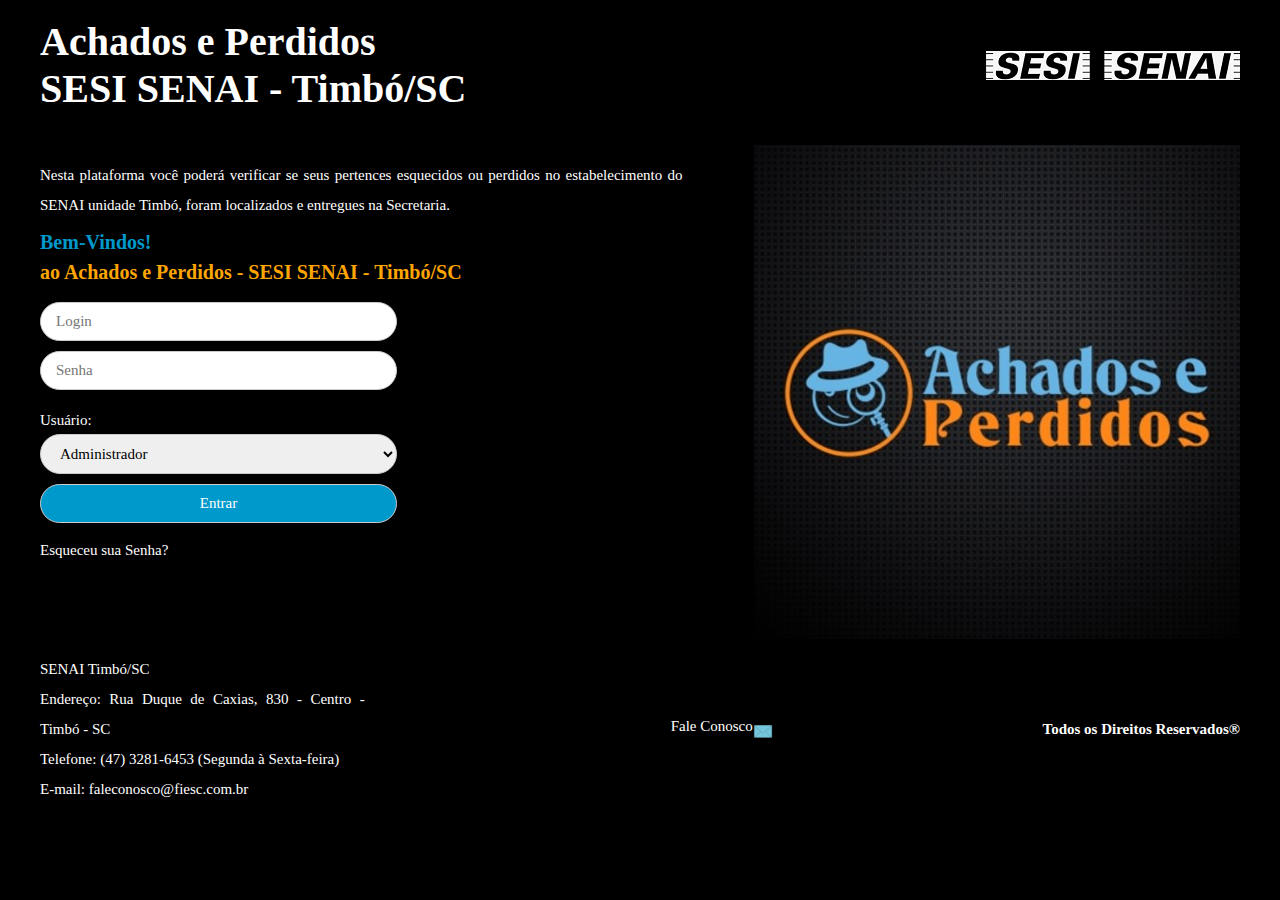
==== index.html @ a4cf992b "first commit" ====
<DOCTYPE html>
<html lang="pt-br">
<head>
    <meta charset="UTF-8">
    <meta http-equiv="X-UA-Compatible" content="IE=edge">
    <meta name="viewport" content="width=device-width, initial-scale=1.0">
    <link href="css/style.css" rel="stylesheet">
    <title>Achados e Perdidos SENAI/Timbó</title>
</head>
<body>
    <header>
        <div class="title">
            <h1>Achados e Perdidos</h1>
            <h1>SESI SENAI - Timbó/SC</h1>
        </div>
        <div class="img-logo">
            <a href="https://sc.senai.br/">
                <img src="img/Logo.png" alt="HTML tutorial">
                </a>
        </div>
    </header>

    <main>
        <div class="text_description">
            <aside>
                <p>Nesta plataforma você poderá verificar se seus pertences esquecidos ou perdidos no estabelecimento do SENAI unidade Timbó,  
                foram localizados e entregues na Secretaria.</p>
           
            <div class="arealogin">
                <h2>Bem-Vindos!</h2>
                <h3>ao Achados e Perdidos - SESI SENAI - Timbó/SC</h3>
            </div>

            <form action="contato.html" method="post">
                <input type="text" required data-native-error="Preencha este campo." class="form-control" placeholder="Login" name="Login" value>
                <input type="password" required data-native-error="Preencha este campo." class="form-control" placeholder="Senha"password="Senha">
                <br>
                <label for="usuario">Usuário:</label>
                    <Select id="usuario">
                        <option value="Adm">Administrador</option>
                        <option value="Al_Prof">Aluno/Professor</option>
                    </Select>
                <input type="submit" value="Entrar"><br>
                <div class="esqueceu-senha">
                    <a href="senha.html">Esqueceu sua Senha?</a>
                </div>
            </form>
            </aside>
        </div> 
          
        <div class="img-fundo">
            <img src="img/imgfundo.jpg" alt="tema-plataforma">
        </div>
    </main>
          
</body>
            
<footer>
    <div class="dados-senai">
        <p>SENAI Timbó/SC<br>
        Endereço: Rua Duque de Caxias, 830 - Centro - Timbó - SC<br>
        Telefone: (47) 3281-6453 (Segunda à Sexta-feira)<br>
        E-mail: faleconosco@fiesc.com.br</p>
    </div>
    <div class="contato">
        <a href="contato.html">Fale Conosco</a><br>
        <img src="img/envelope.jpg" atl="faleconosco">
    </div>
    <b>Todos os Direitos Reservados®</b>
</footer>
</html>
</DOCTYPE>
---- css/style.css ----
body{ 
    background-color: black;
    color: white;
    font-family: poppinsregular;
    max-width: 1200px;
    margin: 0 auto;
    padding: 5px;
}

header{
    display: flex;
    flex-direction: row;
    justify-content: space-between;
    align-items: center;
}

.title{
    flex-direction: column;
    line-height: 20px;
    font-size: 20px;
    font-family: poppinssemibold;
}

main{
    display: flex;
    flex-direction: row;
    margin-top: 20px;
    justify-content: space-between;
}

p{
    width: 90%;
    font-size: 15px;
    line-height: 30px;
    font-family: poppinsmedium;
    text-align: justify;
}

h2{
    color: #09c;
    font-size: 20px;
    line-height: 10px;
    font-family: poppinsmedium;
}

h3{
    color:orange;
    font-size: 20px;
    line-height: 10px;
    font-family: poppinsmedium;
}

.img-fundo{
    clip: rect(0px,100px,200px,0px);
    width: 580px;
}

form{
    width: 100%;
    font-family: poppinsmedium;
    font-size: 15px;
    display: flex;
    flex-direction: column;
}

input[type=text], select {
    width: 50%;
    padding: 10px 15px;
    margin: 5px 0;
    display: inline-block;
    border: 1px solid #ccc;
    border-radius: 30px;
    font-family: poppinsmedium;
    font-size: 15px;
}

input{
    width: 50%;
    background-color: white;
    color: black;
    padding: 10px 15px;
    margin: 5px 0;
    border: 1px solid #ccc;
    border-radius: 30px;
    cursor: pointer;
    font-family: poppinsmedium;
    font-size: 15px;
}

input[type=submit] {
    width: 50%;
    background-color: #09c;
    color: white;
    padding: 10px 15px;
    margin: 5px 0;
    border: 1px solid #ccc;
    border-radius: 30px;
    cursor: pointer;
    font-family: poppinsmedium;
    font-size: 15px;
}

input[type=submit]:hover {
    background-color: orange;
    font-family: poppinsmedium;
    font-size: 15px;
}
  
.esqueceu-senha a{
    color: white;
    font-size: 15px;
    line-height: 10px;
    font-family: poppinsmedium;
    text-decoration: none;
}

footer{
    display: flex;
    flex-direction: row;
    justify-content: space-between;
    align-items: center;
    line-height: normal;
    font-family: poppinsmedium;
    font-size: 15px;
}

footer a{
    color: white;
    text-decoration: none;
}

footer img{
    width: 20px;
}

.contato{
    display: flex;
    flex-direction: row;
    justify-content: space-between;
    background-color: black;
}
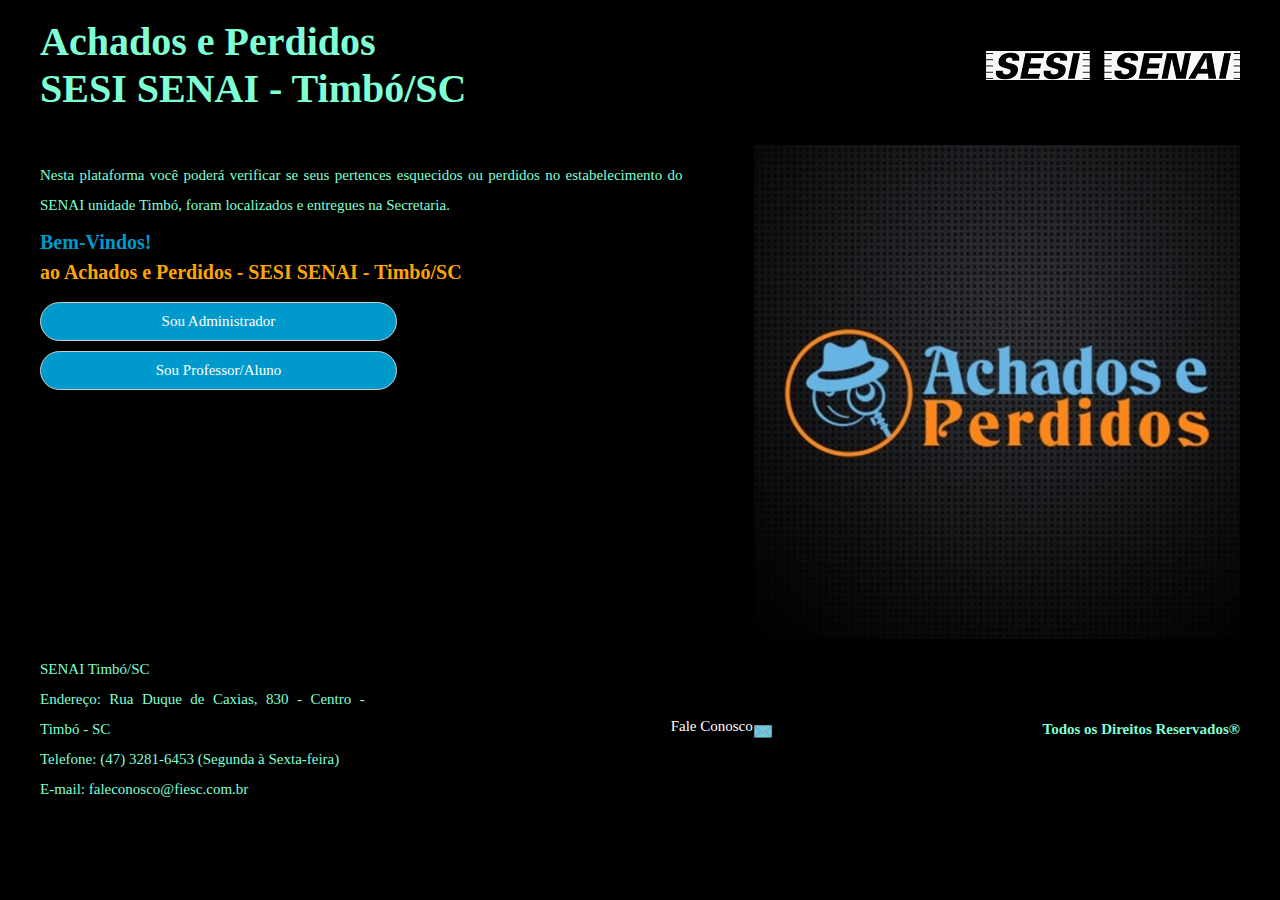
==== commit 2860ccff: "Login" ====
--- a/index.html
+++ b/index.html
@@ -1,73 +1,81 @@
 <DOCTYPE html>
 <html lang="pt-br">
-<head>
-    <meta charset="UTF-8">
-    <meta http-equiv="X-UA-Compatible" content="IE=edge">
-    <meta name="viewport" content="width=device-width, initial-scale=1.0">
-    <link href="css/style.css" rel="stylesheet">
-    <title>Achados e Perdidos SENAI/Timbó</title>
-</head>
-<body>
-    <header>
-        <div class="title">
-            <h1>Achados e Perdidos</h1>
-            <h1>SESI SENAI - Timbó/SC</h1>
+    <head>
+        <meta charset="UTF-8">
+        <meta http-equiv="X-UA-Compatible" content="IE=edge">
+        <meta name="viewport" content="width=device-width, initial-scale=1.0">
+        <link href="css/style.css" rel="stylesheet">
+        <title>Achados e Perdidos SENAI/Timbó</title>
+    </head>
+    
+    <body>
+        <header>
+            <div class="title">
+                <h1>Achados e Perdidos</h1>
+                <h1>SESI SENAI - Timbó/SC</h1>
+            </div>
+            <div class="img-logo">
+                <a href="https://sc.senai.br/">
+                    <img src="img/Logo.png" alt="HTML tutorial">
+                    </a>
+            </div>
+        </header>
+
+        <main>
+            <div class="text_description">
+                <aside>
+                    <div>
+                        <p>Nesta plataforma você poderá verificar se seus pertences esquecidos ou perdidos no estabelecimento do SENAI unidade Timbó,  
+                        foram localizados e entregues na Secretaria.</p>
+                    </div>
+            
+                <div class="arealogin">
+                    <h2>Bem-Vindos!</h2>
+                    <h3>ao Achados e Perdidos - SESI SENAI - Timbó/SC</h3>
+                </div>
+                    <button type="button" id="btnLogar" onclick="direcionaLoginAdmin()">Sou Administrador</button><br>
+                    <button type="button" id="btnLogar" onclick="direcionaLoginProfAluno()">Sou Professor/Aluno</button><br>
+                <!-- <form action="contato.html" method="post">
+                    <input type="text" required data-native-error="Preencha este campo." class="form-control" placeholder="Login" name="Login" id="nome">
+                    <input type="password" required data-native-error="Preencha este campo." class="form-control" placeholder="Senha" id="senha">
+                    <br> -->
+                    <!-- <label for="usuario">Usuário:</label>
+                        <Select id="usuario">
+                            <option value="Adm">Administrador</option>
+                            <option value="Al_Prof">Aluno/Professor</option>
+                        </Select> -->
+                    <!-- <input type="submit" value="Entrar"><br> -->
+                    <!-- <button type="button" id="btnLogar" onclick="loginAdmin()">Entrar</button><br>
+                    <div class="esqueceu-senha">
+                        <a href="senha.html">Esqueceu sua Senha?</a>
+                    </div>
+                </form> -->
+                </aside>
+            </div> 
+            
+            <div class="img-fundo">
+                <img src="img/imgfundo.jpg" alt="tema-plataforma">
+            </div>
+        </main>
+            
+    </body>
+
+    <footer>
+        <div class="dados-senai">
+            <p>SENAI Timbó/SC<br>
+            Endereço: Rua Duque de Caxias, 830 - Centro - Timbó - SC<br>
+            Telefone: (47) 3281-6453 (Segunda à Sexta-feira)<br>
+            E-mail: faleconosco@fiesc.com.br</p>
         </div>
-        <div class="img-logo">
-            <a href="https://sc.senai.br/">
-                <img src="img/Logo.png" alt="HTML tutorial">
-                </a>
+        <div class="contato">
+            <a href="contato.html">Fale Conosco</a><br>
+            <img src="img/envelope.jpg" atl="faleconosco">
         </div>
-    </header>
+        <b>Todos os Direitos Reservados®</b>
+    </footer>
 
-    <main>
-        <div class="text_description">
-            <aside>
-                <p>Nesta plataforma você poderá verificar se seus pertences esquecidos ou perdidos no estabelecimento do SENAI unidade Timbó,  
-                foram localizados e entregues na Secretaria.</p>
-           
-            <div class="arealogin">
-                <h2>Bem-Vindos!</h2>
-                <h3>ao Achados e Perdidos - SESI SENAI - Timbó/SC</h3>
-            </div>
+    <script src=scripts.js></script>
 
-            <form action="contato.html" method="post">
-                <input type="text" required data-native-error="Preencha este campo." class="form-control" placeholder="Login" name="Login" value>
-                <input type="password" required data-native-error="Preencha este campo." class="form-control" placeholder="Senha"password="Senha">
-                <br>
-                <label for="usuario">Usuário:</label>
-                    <Select id="usuario">
-                        <option value="Adm">Administrador</option>
-                        <option value="Al_Prof">Aluno/Professor</option>
-                    </Select>
-                <input type="submit" value="Entrar"><br>
-                <div class="esqueceu-senha">
-                    <a href="senha.html">Esqueceu sua Senha?</a>
-                </div>
-            </form>
-            </aside>
-        </div> 
-          
-        <div class="img-fundo">
-            <img src="img/imgfundo.jpg" alt="tema-plataforma">
-        </div>
-    </main>
-          
-</body>
-            
-<footer>
-    <div class="dados-senai">
-        <p>SENAI Timbó/SC<br>
-        Endereço: Rua Duque de Caxias, 830 - Centro - Timbó - SC<br>
-        Telefone: (47) 3281-6453 (Segunda à Sexta-feira)<br>
-        E-mail: faleconosco@fiesc.com.br</p>
-    </div>
-    <div class="contato">
-        <a href="contato.html">Fale Conosco</a><br>
-        <img src="img/envelope.jpg" atl="faleconosco">
-    </div>
-    <b>Todos os Direitos Reservados®</b>
-</footer>
 </html>
 </DOCTYPE>
 
--- a/css/style.css
+++ b/css/style.css
@@ -1,6 +1,6 @@
 body{ 
     background-color: black;
-    color: white;
+    color: aquamarine;
     font-family: poppinsregular;
     max-width: 1200px;
     margin: 0 auto;
@@ -87,7 +87,7 @@
     font-size: 15px;
 }
 
-input[type=submit] {
+/* input[type=submit] {
     width: 50%;
     background-color: #09c;
     color: white;
@@ -101,6 +101,25 @@
 }
 
 input[type=submit]:hover {
+    background-color: orange;
+    font-family: poppinsmedium;
+    font-size: 15px;
+} */
+
+button[id=btnLogar] {
+    width: 50%;
+    background-color: #09c;
+    color: white;
+    padding: 10px 15px;
+    margin: 5px 0;
+    border: 1px solid #ccc;
+    border-radius: 30px;
+    cursor: pointer;
+    font-family: poppinsmedium;
+    font-size: 15px;
+}
+
+button[id=btnLogar]:hover {
     background-color: orange;
     font-family: poppinsmedium;
     font-size: 15px;
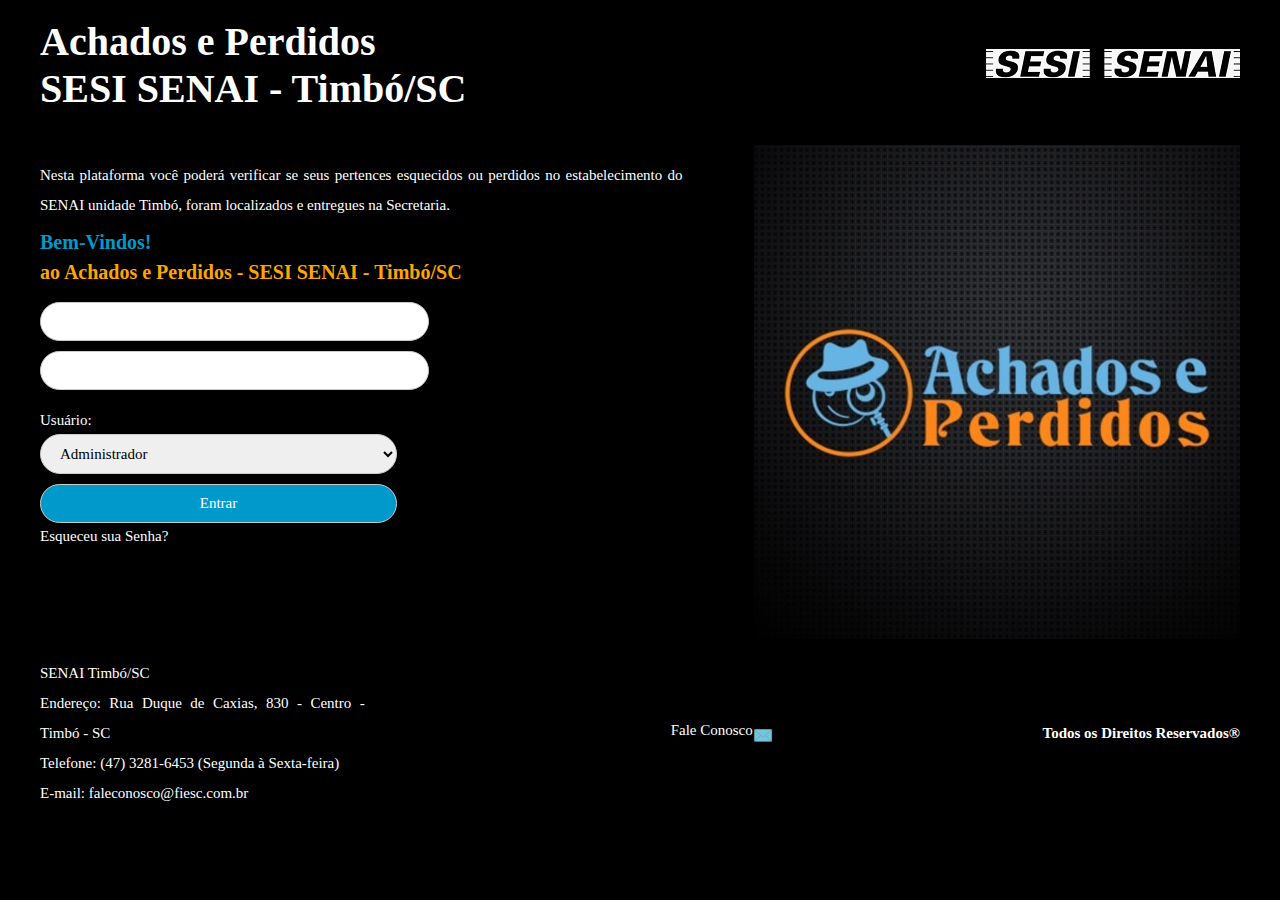
==== commit cc290cbf: "Commit ajuste login" ====
--- a/index.html
+++ b/index.html
@@ -1,81 +1,80 @@
-<DOCTYPE html>
+<!DOCTYPE html>
 <html lang="pt-br">
-    <head>
-        <meta charset="UTF-8">
-        <meta http-equiv="X-UA-Compatible" content="IE=edge">
-        <meta name="viewport" content="width=device-width, initial-scale=1.0">
-        <link href="css/style.css" rel="stylesheet">
-        <title>Achados e Perdidos SENAI/Timbó</title>
-    </head>
+<head>
+    <meta charset="UTF-8">
+    <meta http-equiv="X-UA-Compatible" content="IE=edge">
+    <meta name="viewport" content="width=device-width, initial-scale=1.0">
+    <link href="css/style.css" rel="stylesheet">
+    <title>Achados e Perdidos SENAI/Timbó</title>
+</head>
+<body>
+    <header>
+        <div class="title">
+            <h1>Achados e Perdidos</h1>
+            <h1>SESI SENAI - Timbó/SC</h1>
+        </div>
+        <div class="img-logo">
+            <a href="https://sc.senai.br/">
+                <img src="img/Logo.png" alt="HTML tutorial">
+                </a>
+        </div>
+    </header>
+
+    <main>
+        <div class="text_description">
+            <aside>
+                <p>Nesta plataforma você poderá verificar se seus pertences esquecidos ou perdidos no estabelecimento do SENAI unidade Timbó,  
+                foram localizados e entregues na Secretaria.</p>
+           
+            <div class="arealogin">
+                <h2>Bem-Vindos!</h2>
+                <h3>ao Achados e Perdidos - SESI SENAI - Timbó/SC</h3>
+            </div>
+
+            <form method="post">
+                <input type="text" id="nome" required data-native-error="Preencha este campo." class="form-control">
+                <input type="password" id="senha" required data-native-error="Preencha este campo." class="form-control">
+                <br>
+
+                <label for="usuario">Usuário:</label>
+                    <Select id="usuario">
+                        <option value="Adm">Administrador</option>
+                        <option value="Al_Prof">Aluno/Professor</option>
+                    </Select>
+
+                    <button type="button" id="btnLogar" onclick="login();">Entrar</button>
+
+                <div class="esqueceu-senha">
+                    <a href="senha.html">Esqueceu sua Senha?</a>
+                </div>
+
+            </form>
+            </aside>
+        </div> 
+          
+        <div class="img-fundo">
+            <img src="img/imgfundo.jpg" alt="tema-plataforma">
+        </div>
+    </main>
+
+    <script src=js/scripts.js></script>
+</body>
+            
+<footer>
+    <div class="dados-senai">
+        <p>SENAI Timbó/SC<br>
+        Endereço: Rua Duque de Caxias, 830 - Centro - Timbó - SC<br>
+        Telefone: (47) 3281-6453 (Segunda à Sexta-feira)<br>
+        E-mail: faleconosco@fiesc.com.br</p>
+    </div>
+    <div class="contato">
+        <a href="contato.html">Fale Conosco</a><br>
+        <img src="img/envelope.jpg" atl="faleconosco">
+    </div>
+    <b>Todos os Direitos Reservados®</b>
+
     
-    <body>
-        <header>
-            <div class="title">
-                <h1>Achados e Perdidos</h1>
-                <h1>SESI SENAI - Timbó/SC</h1>
-            </div>
-            <div class="img-logo">
-                <a href="https://sc.senai.br/">
-                    <img src="img/Logo.png" alt="HTML tutorial">
-                    </a>
-            </div>
-        </header>
-
-        <main>
-            <div class="text_description">
-                <aside>
-                    <div>
-                        <p>Nesta plataforma você poderá verificar se seus pertences esquecidos ou perdidos no estabelecimento do SENAI unidade Timbó,  
-                        foram localizados e entregues na Secretaria.</p>
-                    </div>
-            
-                <div class="arealogin">
-                    <h2>Bem-Vindos!</h2>
-                    <h3>ao Achados e Perdidos - SESI SENAI - Timbó/SC</h3>
-                </div>
-                    <button type="button" id="btnLogar" onclick="direcionaLoginAdmin()">Sou Administrador</button><br>
-                    <button type="button" id="btnLogar" onclick="direcionaLoginProfAluno()">Sou Professor/Aluno</button><br>
-                <!-- <form action="contato.html" method="post">
-                    <input type="text" required data-native-error="Preencha este campo." class="form-control" placeholder="Login" name="Login" id="nome">
-                    <input type="password" required data-native-error="Preencha este campo." class="form-control" placeholder="Senha" id="senha">
-                    <br> -->
-                    <!-- <label for="usuario">Usuário:</label>
-                        <Select id="usuario">
-                            <option value="Adm">Administrador</option>
-                            <option value="Al_Prof">Aluno/Professor</option>
-                        </Select> -->
-                    <!-- <input type="submit" value="Entrar"><br> -->
-                    <!-- <button type="button" id="btnLogar" onclick="loginAdmin()">Entrar</button><br>
-                    <div class="esqueceu-senha">
-                        <a href="senha.html">Esqueceu sua Senha?</a>
-                    </div>
-                </form> -->
-                </aside>
-            </div> 
-            
-            <div class="img-fundo">
-                <img src="img/imgfundo.jpg" alt="tema-plataforma">
-            </div>
-        </main>
-            
-    </body>
-
-    <footer>
-        <div class="dados-senai">
-            <p>SENAI Timbó/SC<br>
-            Endereço: Rua Duque de Caxias, 830 - Centro - Timbó - SC<br>
-            Telefone: (47) 3281-6453 (Segunda à Sexta-feira)<br>
-            E-mail: faleconosco@fiesc.com.br</p>
-        </div>
-        <div class="contato">
-            <a href="contato.html">Fale Conosco</a><br>
-            <img src="img/envelope.jpg" atl="faleconosco">
-        </div>
-        <b>Todos os Direitos Reservados®</b>
-    </footer>
-
-    <script src=scripts.js></script>
-
+</footer>
 </html>
 </DOCTYPE>
 
--- a/css/style.css
+++ b/css/style.css
@@ -1,6 +1,6 @@
 body{ 
     background-color: black;
-    color: aquamarine;
+    color: white;
     font-family: poppinsregular;
     max-width: 1200px;
     margin: 0 auto;
@@ -87,7 +87,7 @@
     font-size: 15px;
 }
 
-/* input[type=submit] {
+#btnLogar {
     width: 50%;
     background-color: #09c;
     color: white;
@@ -100,26 +100,7 @@
     font-size: 15px;
 }
 
-input[type=submit]:hover {
-    background-color: orange;
-    font-family: poppinsmedium;
-    font-size: 15px;
-} */
-
-button[id=btnLogar] {
-    width: 50%;
-    background-color: #09c;
-    color: white;
-    padding: 10px 15px;
-    margin: 5px 0;
-    border: 1px solid #ccc;
-    border-radius: 30px;
-    cursor: pointer;
-    font-family: poppinsmedium;
-    font-size: 15px;
-}
-
-button[id=btnLogar]:hover {
+#btnLogar hover {
     background-color: orange;
     font-family: poppinsmedium;
     font-size: 15px;
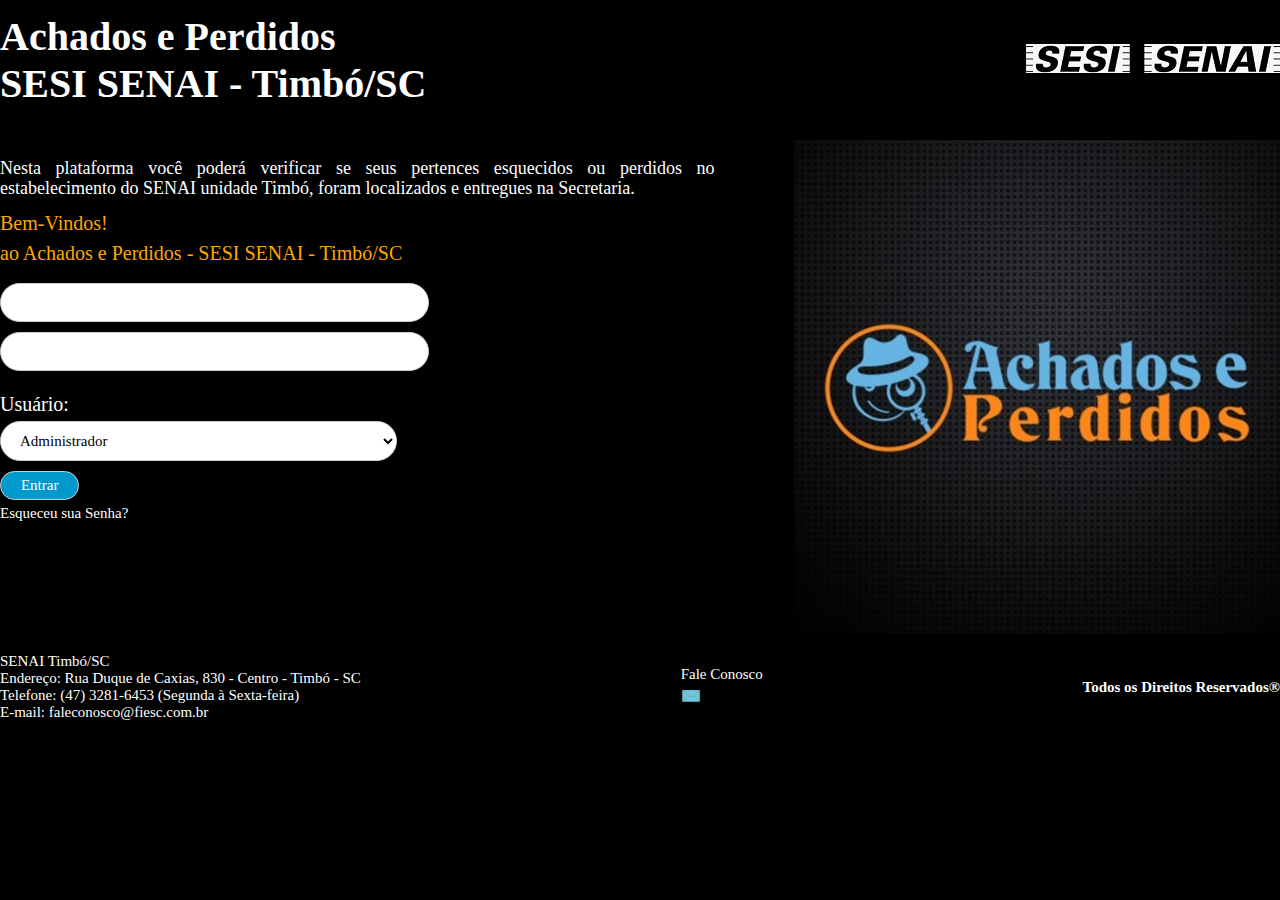
==== commit fc1fd509: "07.07.23" ====
--- a/index.html
+++ b/index.html
@@ -5,11 +5,12 @@
     <meta http-equiv="X-UA-Compatible" content="IE=edge">
     <meta name="viewport" content="width=device-width, initial-scale=1.0">
     <link href="css/style.css" rel="stylesheet">
+    <script type="text/javascript" src="http://code.jquery.com/jquery-1.7.2.min.js"></script>
     <title>Achados e Perdidos SENAI/Timbó</title>
 </head>
 <body>
-    <header>
-        <div class="title">
+    <header class="index">
+        <div class="title_index">
             <h1>Achados e Perdidos</h1>
             <h1>SESI SENAI - Timbó/SC</h1>
         </div>
@@ -20,23 +21,23 @@
         </div>
     </header>
 
-    <main>
+    <main class="home">
         <div class="text_description">
             <aside>
-                <p>Nesta plataforma você poderá verificar se seus pertences esquecidos ou perdidos no estabelecimento do SENAI unidade Timbó,  
+                <p class="pgindex">Nesta plataforma você poderá verificar se seus pertences esquecidos ou perdidos no estabelecimento do SENAI unidade Timbó,  
                 foram localizados e entregues na Secretaria.</p>
            
-            <div class="arealogin">
-                <h2>Bem-Vindos!</h2>
-                <h3>ao Achados e Perdidos - SESI SENAI - Timbó/SC</h3>
-            </div>
+                <div class="arealogin">
+                    <p>Bem-Vindos!</p>
+                    <p>ao Achados e Perdidos - SESI SENAI - Timbó/SC</p>
+                </div>
 
-            <form method="post">
-                <input type="text" id="nome" required data-native-error="Preencha este campo." class="form-control">
-                <input type="password" id="senha" required data-native-error="Preencha este campo." class="form-control">
-                <br>
+                <form class="login" method="post">
+                    <input type="text" id="nome" required data-native-error="Preencha este campo." class="form-control">
+                    <input type="password" id="senha" required data-native-error="Preencha este campo." class="form-control">
+                    <br>
 
-                <label for="usuario">Usuário:</label>
+                    <label for="usuario">Usuário:</label>
                     <Select id="usuario">
                         <option value="Adm">Administrador</option>
                         <option value="Al_Prof">Aluno/Professor</option>
@@ -47,8 +48,7 @@
                 <div class="esqueceu-senha">
                     <a href="senha.html">Esqueceu sua Senha?</a>
                 </div>
-
-            </form>
+                </form>
             </aside>
         </div> 
           
--- a/css/style.css
+++ b/css/style.css
@@ -2,48 +2,41 @@
     background-color: black;
     color: white;
     font-family: poppinsregular;
-    max-width: 1200px;
+    max-width: 1300px;
     margin: 0 auto;
-    padding: 5px;
-}
-
-header{
-    display: flex;
-    flex-direction: row;
-    justify-content: space-between;
-    align-items: center;
-}
-
-.title{
+    padding: 0;
+}
+
+header.index{
+    display: flex;
+    flex-direction: row;
+    justify-content: space-between;
+    align-items: center;
+}
+
+.title_index{
     flex-direction: column;
     line-height: 20px;
     font-size: 20px;
     font-family: poppinssemibold;
 }
 
-main{
+main.home{
     display: flex;
     flex-direction: row;
     margin-top: 20px;
     justify-content: space-between;
 }
 
-p{
+.pgindex{
     width: 90%;
-    font-size: 15px;
-    line-height: 30px;
+    font-size: 18px;
+    line-height: 20px;
     font-family: poppinsmedium;
     text-align: justify;
 }
 
-h2{
-    color: #09c;
-    font-size: 20px;
-    line-height: 10px;
-    font-family: poppinsmedium;
-}
-
-h3{
+.arealogin p{
     color:orange;
     font-size: 20px;
     line-height: 10px;
@@ -55,7 +48,7 @@
     width: 580px;
 }
 
-form{
+form.login{
     width: 100%;
     font-family: poppinsmedium;
     font-size: 15px;
@@ -63,80 +56,176 @@
     flex-direction: column;
 }
 
-input[type=text], select {
+input, select {
     width: 50%;
     padding: 10px 15px;
     margin: 5px 0;
     display: inline-block;
     border: 1px solid #ccc;
     border-radius: 30px;
-    font-family: poppinsmedium;
-    font-size: 15px;
-}
-
-input{
-    width: 50%;
+    cursor: pointer;
     background-color: white;
     color: black;
-    padding: 10px 15px;
+    font-family: poppinsmedium;
+    font-size: 15px;
+}
+
+#btnLogar {
+    width: 10%;
+    background-color: #0099cc;
+    color: white;
+    padding: 5px 10px;
     margin: 5px 0;
     border: 1px solid #ccc;
-    border-radius: 30px;
+    border-radius: 20px;
     cursor: pointer;
     font-family: poppinsmedium;
     font-size: 15px;
 }
 
-#btnLogar {
-    width: 50%;
-    background-color: #09c;
-    color: white;
-    padding: 10px 15px;
+#btnLogar hover {
+    background-color: orange;
+    font-family: poppinsmedium;
+    font-size: 15px;
+}
+  
+.esqueceu-senha a{
+    color: white;
+    font-size: 15px;
+    line-height: 10px;
+    font-family: poppinsmedium;
+    text-decoration: none;
+}
+
+footer{
+    display: flex;
+    flex-direction: row;
+    justify-content: space-between;
+    align-items: center;
+    line-height: normal;
+    font-family: poppinsmedium;
+    font-size: 15px;
+}
+
+footer a{
+    color: white;
+    text-decoration: none;
+}
+
+footer img{
+    width: 20px;
+}
+
+.menucontato{
+    display: flex;
+    flex-direction: row;
+    justify-content:space-between;
+    align-items: center;
+    background-color: #0099cc;
+    box-shadow: 0px 3px 10px rgb(38, 106, 161);
+    padding: 1.5rem 6rem;
+}
+
+.menucontato p{
+    font-size: 30px;
+}
+
+.menucontato a{
+    font-size: 20px;
+    color: white;
+    
+}
+
+.formcontato{
+    font-family: poppinsmedium;
+    font-size: 15px;
+    position: relative;
+    max-width: 100%;
+    padding: 3%;    
+}
+
+.menu_adm{
+    display: flex;
+    align-items: center;
+    background-color: #0099cc;
+    box-shadow: 0px 3px 10px rgb(38, 106, 161);
+    justify-content: space-between;
+    padding: 1.5rem 6rem;
+    box-sizing: border-box;
+    margin: 0 auto;
+}
+
+.menu_adm a{
+    display: flex;
+    flex-direction: row;
+    justify-content: space-between;
+    color: white;
+    text-decoration: none;
+}
+
+.titulo_cadastro{
+    background-color: #0099cc;
+    box-shadow: 0px 3px 10px rgb(38, 106, 161);
+    padding: 1.5rem 6rem;
+    font-size: 15px;
+}
+
+.titulo_lista{
+    background-color: #0099cc;
+    box-shadow: 0px 3px 10px rgb(38, 106, 161);
+    padding: 1.5rem 6rem;
+    font-size: 15px;
+}
+
+.menu_aluprof{
+    background-color: #0099cc;
+    box-shadow: 0px 3px 10px rgb(38, 106, 161);
+    padding: 1.5rem 6rem;
+    font-size: 15px;
+}
+
+#Cadastro{
+	border:solid 1px;
+}
+
+ul, label{
+    list-style:none;
+    font-family: poppinsmedium;
+    font-size: 20px;
+}
+
+ul label{
+	width:100px;
+	float:left;
+    font-family: poppinsmedium;
+    font-size: 15px;
+}
+
+li #btnSalvar {
+    width: 5%;
+    background-color: #0099cc;
+    color: white;
+    padding: 5px 10px;
     margin: 5px 0;
     border: 1px solid #ccc;
-    border-radius: 30px;
+    border-radius: 20px;
     cursor: pointer;
     font-family: poppinsmedium;
     font-size: 15px;
 }
 
-#btnLogar hover {
-    background-color: orange;
-    font-family: poppinsmedium;
-    font-size: 15px;
-}
-  
-.esqueceu-senha a{
-    color: white;
-    font-size: 15px;
-    line-height: 10px;
-    font-family: poppinsmedium;
-    text-decoration: none;
-}
-
-footer{
-    display: flex;
-    flex-direction: row;
-    justify-content: space-between;
-    align-items: center;
-    line-height: normal;
-    font-family: poppinsmedium;
-    font-size: 15px;
-}
-
-footer a{
-    color: white;
-    text-decoration: none;
-}
-
-footer img{
-    width: 20px;
-}
-
-.contato{
-    display: flex;
-    flex-direction: row;
-    justify-content: space-between;
-    background-color: black;
-}
-
+#tblListar{
+	width:100%;
+	border:solid 1px;
+	text-align:left;
+   	border-collapse:collapse; 
+}
+
+#tblListar tbody tr{
+	border:solid 1px;
+	height:30px;
+}
+
+#tblListar thead{
+	background: white;
+}